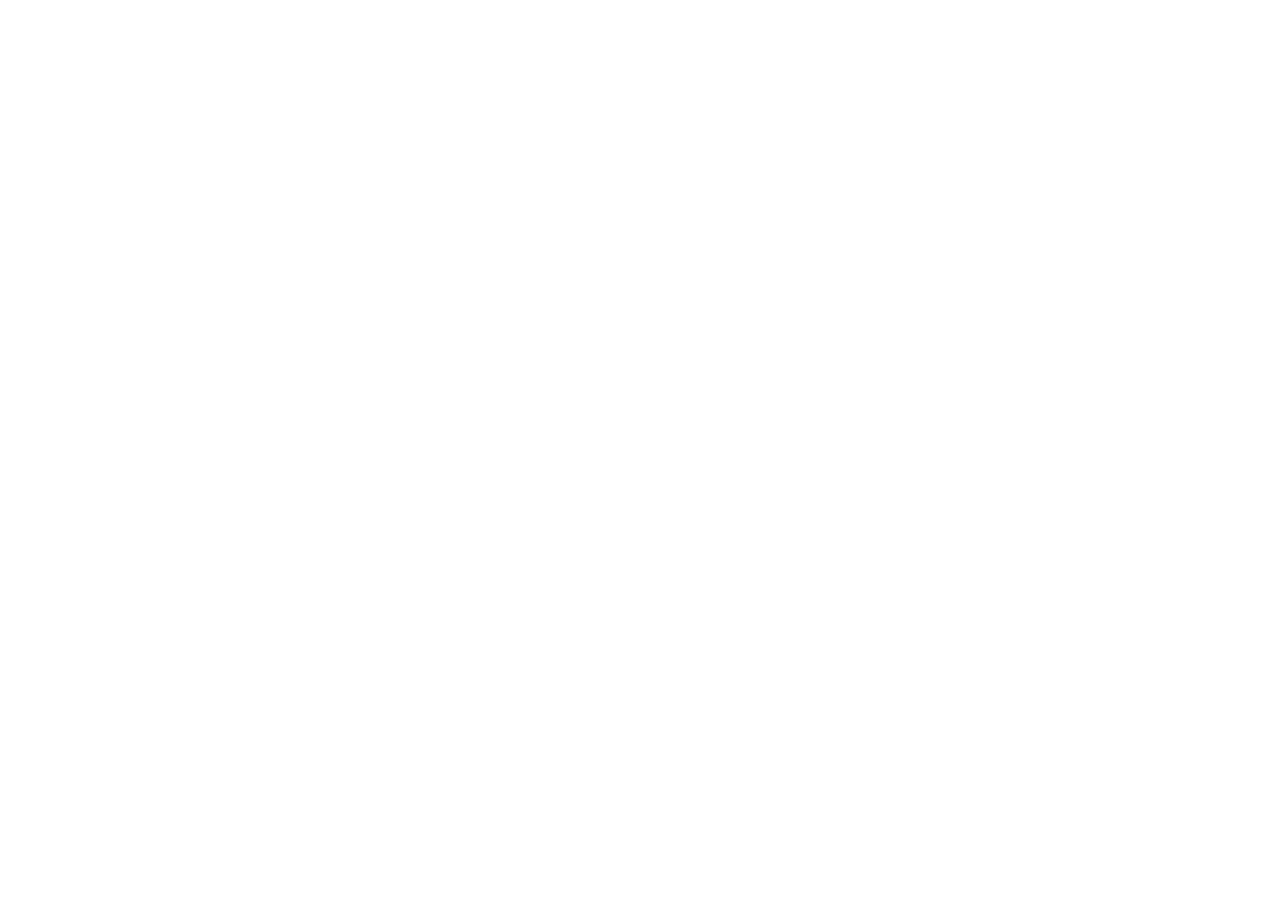
==== index.html @ 7fb6e2f2 "Adding HTML elements and linking BootStrap" ====
<!DOCTYPE html>
<html lang="en">
<head>
    <meta charset="UTF-8">
    <meta http-equiv="X-UA-Compatible" content="IE=edge">
    <meta name="viewport" content="width=device-width, initial-scale=1.0">
    <title>ORE~OUTFITS</title>
    <link rel="stylesheet" href="./css/bootstrap.min.css">
    <link rel="stylesheet" href="./css/styles.css">
</head>
<body>
    


















    









    <script src="./js/bootstrap.bundle.min.js"></script>
</body>
</html>
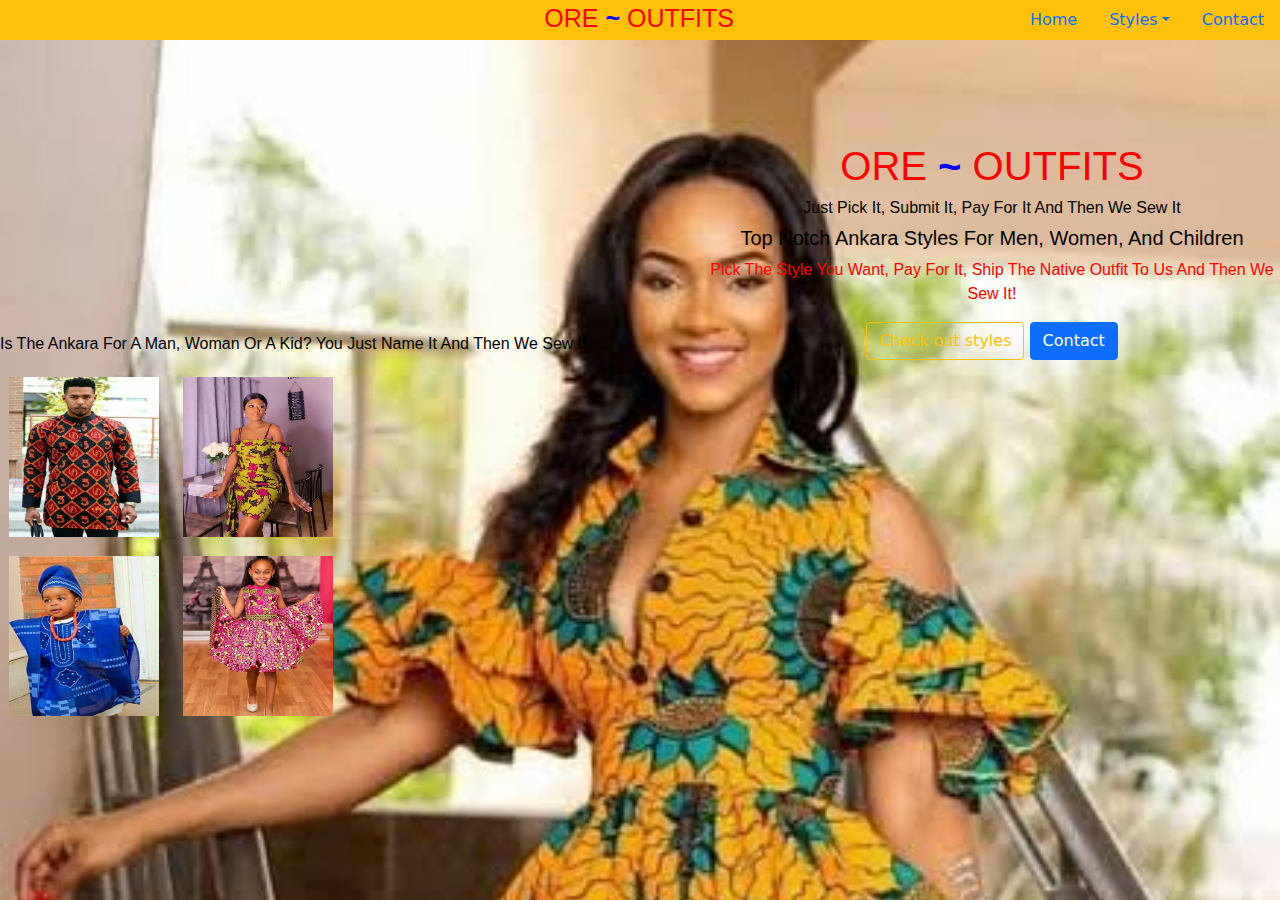
==== commit 05e18ce9: "Done with thenav bars for all pages" ====
--- a/index.html
+++ b/index.html
@@ -1,5 +1,6 @@
 <!DOCTYPE html>
 <html lang="en">
+
 <head>
     <meta charset="UTF-8">
     <meta http-equiv="X-UA-Compatible" content="IE=edge">
@@ -8,8 +9,49 @@
     <link rel="stylesheet" href="./css/bootstrap.min.css">
     <link rel="stylesheet" href="./css/styles.css">
 </head>
+
 <body>
-    
+
+    <!-- The navigation section  -->
+
+    <div>
+        <ul class="nav nav-pills justify-content-end bg-warning"> <label for="">ORE <b>~</b> OUTFITS</label>
+            <li class="nav-item"><a href="./index.html" class="nav-link">Home</a></li>
+            <li class="nav-item"><a href="" class="nav-link dropdown-toggle" data-bs-toggle="dropdown">Styles</a>
+                <ul class="dropdown-menu bg-warning">
+                    <li class="dropdown-item"><a href="./men.html" class="nav-link">Men Styles</a></li>
+                    <li class="dropdown-item"><a href="./women.html" class="nav-link">Women Styles</a></li>
+                    <li class="dropdown-item"><a href="./boys.html" class="nav-link">Boys Styles</a></li>
+                    <li class="dropdown-item"><a href="./girls.html" class="nav-link">Girls Styles</a></li>
+                </ul>
+            </li>
+            <li class="nav-item"><a href="./contact.html" class="nav-link">Contact</a></li>
+
+        </ul>
+    </div>
+
+    <!-- The Company text section -->
+    <div class="company">
+        <div class="word">
+            <h1>ORE <b>~</b> OUTFITS</h1>
+            <h6>Just pick it, submit it, pay for it and then we sew it</h6>
+            <h5>Top notch ankara styles for men, women, and children</h5>
+            <p>pick the style you want, pay for it, ship the native outfit to us and then we sew it!</p>
+            <a href="./women.html" class="btn btn-outline-warning">Check out styles</a>
+            <a href="./contact.html" class="btn btn-primary">Contact</a>
+        </div>
+
+        <!-- The 4 images section  -->
+        <h2>Is the ankara for a Man, Woman or a Kid? you just name it and then we sew it</h2> <br> <br> <br> 
+
+        <div class="styles">
+            <a href="./men.html"><img src="./img/images - 2022-05-01T051652.329.jpeg" alt="Men"></a>
+            <a href="./women.html"><img src="./img/images - 2022-05-01T051432.498.jpeg" alt="Women"></a> <br>
+            <a href="./boys.html"><img src="./img/images - 2022-05-01T052629.054.jpeg" alt="Boys"></a>
+            <a href="./girls.html"><img src="./img/images - 2022-05-01T053935.348.jpeg" alt="Girls"></a>
+        </div>
+
+    </div>
 
 
 
@@ -28,7 +70,8 @@
 
 
 
-    
+
+
 
 
 
@@ -40,4 +83,5 @@
 
     <script src="./js/bootstrap.bundle.min.js"></script>
 </body>
+
 </html>--- a/css/styles.css
+++ b/css/styles.css
@@ -0,0 +1,74 @@
+/* Styling the universal selector  */
+*{
+    padding: 0;
+    margin: 0;
+    box-sizing: border-box;
+}
+body{
+    background-color: goldenrod;
+    background-image: url(../img/images\ -\ 2022-05-01T051131.587.jpeg);
+    background-repeat: no-repeat;
+    background-size: cover;
+}
+
+
+.nav label{
+    color: red;
+    font-size: 25px;
+    margin-right: 280px;
+    font-family: 'Franklin Gothic Medium', 'Arial Narrow', Arial, sans-serif;
+}
+.nav label b{
+    color: blue;
+
+}
+.company .word {
+    margin-top: 8%;
+    margin-left: 55%;
+    color: black;
+    text-align: center;
+}
+
+.company .word h1, p{
+    font-family: 'Gill Sans', 'Gill Sans MT', Calibri, 'Trebuchet MS', sans-serif;
+    text-transform: capitalize;
+    color: red;
+}
+.company .word h1 b{
+    color: blue;
+}
+
+.company .word h5, h6{
+    font-family: 'Trebuchet MS', 'Lucida Sans Unicode', 'Lucida Grande', 'Lucida Sans', Arial, sans-serif;
+    color: black;
+    text-transform: capitalize;
+}
+
+/* Styling the 4 link images  */
+
+.styles{
+    width: 49%;
+    float: left;
+    margin-top: -5%;
+}
+.styles img{
+    width: 150px;
+    height: 160px;
+    margin: 1.5%;
+}
+.styles img:hover{
+    width: 180px;
+    height: 190px;
+}
+
+/* Styling the text for the 4 link images  */
+
+.company h2{
+    width: 49%;
+    float: left;
+    margin-top: -2%;
+    font-size: 16px;
+    font-family: 'Franklin Gothic Medium', 'Arial Narrow', Arial, sans-serif;
+    text-transform: capitalize;
+    color: black;
+}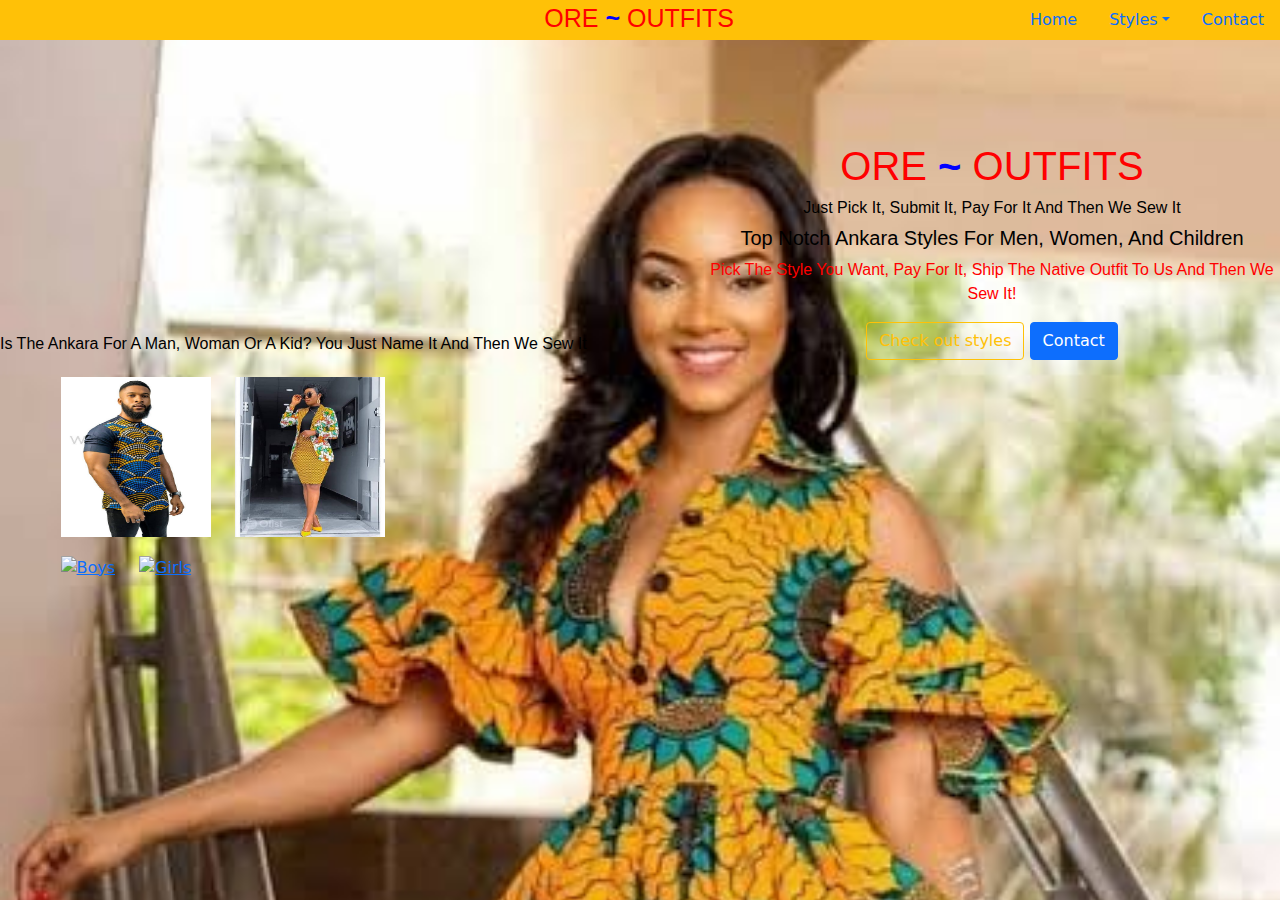
==== commit 64a688ab: "done with all the sliders for women" ====
--- a/index.html
+++ b/index.html
@@ -45,8 +45,8 @@
         <h2>Is the ankara for a Man, Woman or a Kid? you just name it and then we sew it</h2> <br> <br> <br> 
 
         <div class="styles">
-            <a href="./men.html"><img src="./img/images - 2022-05-01T051652.329.jpeg" alt="Men"></a>
-            <a href="./women.html"><img src="./img/images - 2022-05-01T051432.498.jpeg" alt="Women"></a> <br>
+            <a href="./men.html"><img src="./img/images - 2022-05-04T042120.496.jpeg" alt="Men"></a>
+            <a href="./women.html"><img src="./img/images - 2022-05-04T043304.655.jpeg" alt="Women"></a> <br>
             <a href="./boys.html"><img src="./img/images - 2022-05-01T052629.054.jpeg" alt="Boys"></a>
             <a href="./girls.html"><img src="./img/images - 2022-05-01T053935.348.jpeg" alt="Girls"></a>
         </div>
--- a/css/styles.css
+++ b/css/styles.css
@@ -50,6 +50,7 @@
     width: 49%;
     float: left;
     margin-top: -5%;
+    margin-left: 4%;
 }
 .styles img{
     width: 150px;
@@ -71,4 +72,24 @@
     font-family: 'Franklin Gothic Medium', 'Arial Narrow', Arial, sans-serif;
     text-transform: capitalize;
     color: black;
+}
+
+.men h2{
+    color: black;
+    text-align: center;
+}
+.carousel-inner p{
+    color: black;
+    font-size: 16px;
+}
+
+.carousel-inner h3{
+    font-size: 25px;
+}
+.carousel-inner h5{
+    font-size: 14px;
+}
+.carousel-inner p{
+    font-size: 14px;
+    
 }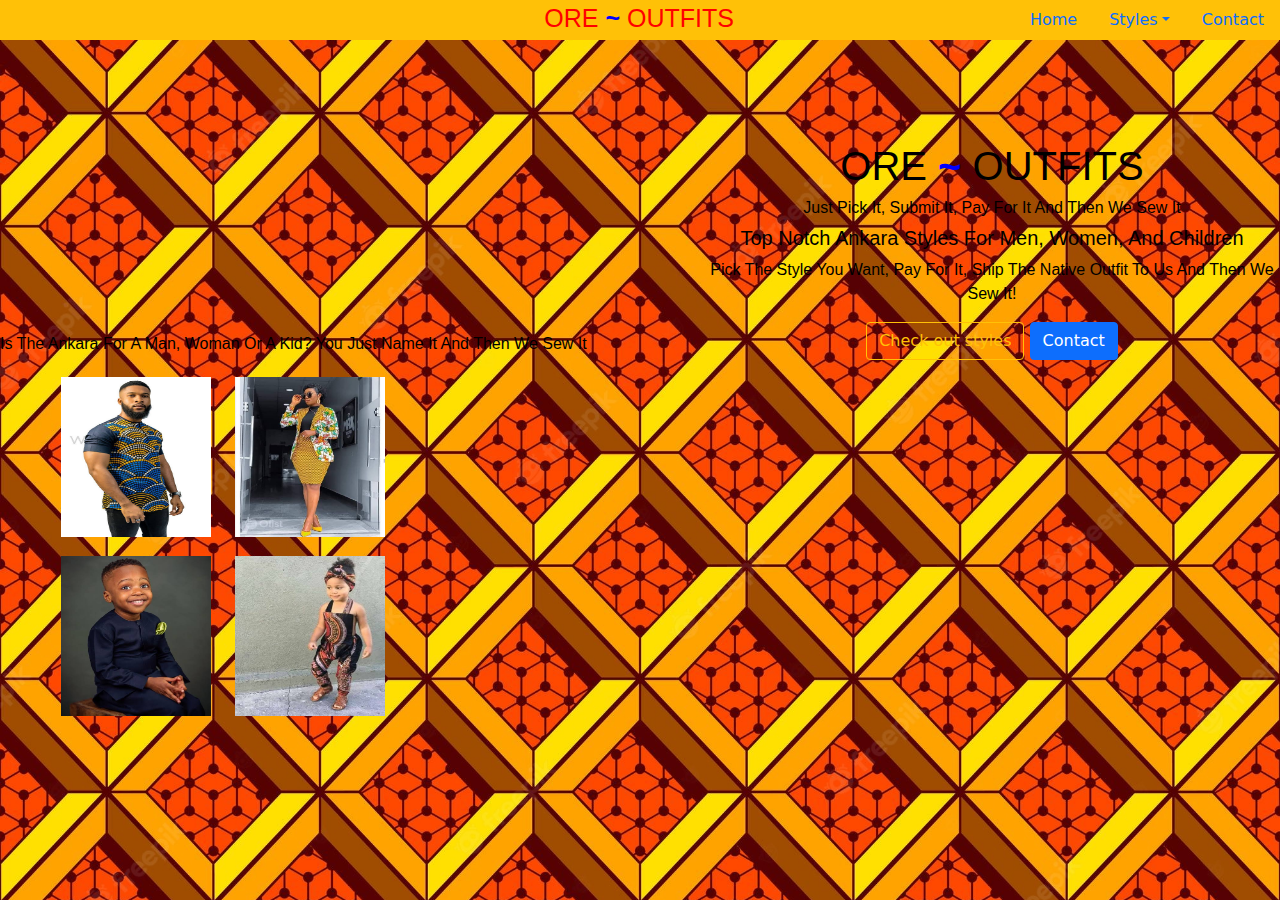
==== commit a05c5b52: "Done with boys.html and its styling" ====
--- a/index.html
+++ b/index.html
@@ -47,8 +47,8 @@
         <div class="styles">
             <a href="./men.html"><img src="./img/images - 2022-05-04T042120.496.jpeg" alt="Men"></a>
             <a href="./women.html"><img src="./img/images - 2022-05-04T043304.655.jpeg" alt="Women"></a> <br>
-            <a href="./boys.html"><img src="./img/images - 2022-05-01T052629.054.jpeg" alt="Boys"></a>
-            <a href="./girls.html"><img src="./img/images - 2022-05-01T053935.348.jpeg" alt="Girls"></a>
+            <a href="./boys.html"><img src="./img/images - 2022-05-01T052819.222.jpeg" alt="Boys"></a>
+            <a href="./girls.html"><img src="./img/images - 2022-05-05T010333.155.jpeg" alt="Girls"></a>
         </div>
 
     </div>
--- a/css/styles.css
+++ b/css/styles.css
@@ -6,7 +6,7 @@
 }
 body{
     background-color: goldenrod;
-    background-image: url(../img/images\ -\ 2022-05-01T051131.587.jpeg);
+    background-image: url(../img/african-seamless-pattern-picture-art-abstract-background_10876-1144.jpg);
     background-repeat: no-repeat;
     background-size: cover;
 }
@@ -32,7 +32,7 @@
 .company .word h1, p{
     font-family: 'Gill Sans', 'Gill Sans MT', Calibri, 'Trebuchet MS', sans-serif;
     text-transform: capitalize;
-    color: red;
+    color: black;
 }
 .company .word h1 b{
     color: blue;
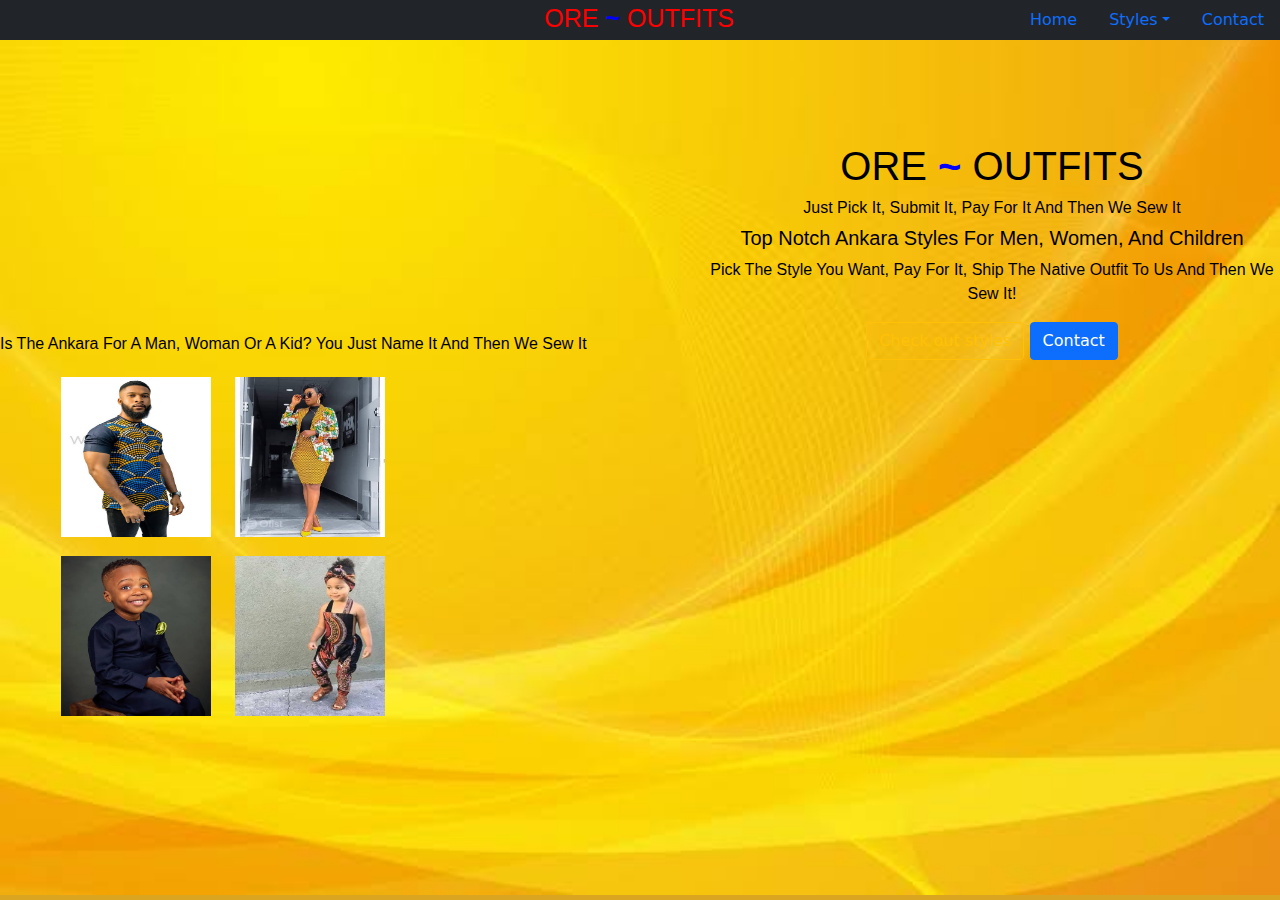
==== commit 8ceea1c3: "Changed the navigation color, and done with the project" ====
--- a/index.html
+++ b/index.html
@@ -15,10 +15,10 @@
     <!-- The navigation section  -->
 
     <div>
-        <ul class="nav nav-pills justify-content-end bg-warning"> <label for="">ORE <b>~</b> OUTFITS</label>
+        <ul class="nav nav-pills justify-content-end bg-dark"> <label for="">ORE <b>~</b> OUTFITS</label>
             <li class="nav-item"><a href="./index.html" class="nav-link">Home</a></li>
             <li class="nav-item"><a href="" class="nav-link dropdown-toggle" data-bs-toggle="dropdown">Styles</a>
-                <ul class="dropdown-menu bg-warning">
+                <ul class="dropdown-menu bg-dark">
                     <li class="dropdown-item"><a href="./men.html" class="nav-link">Men Styles</a></li>
                     <li class="dropdown-item"><a href="./women.html" class="nav-link">Women Styles</a></li>
                     <li class="dropdown-item"><a href="./boys.html" class="nav-link">Boys Styles</a></li>
--- a/css/styles.css
+++ b/css/styles.css
@@ -6,7 +6,7 @@
 }
 body{
     background-color: goldenrod;
-    background-image: url(../img/african-seamless-pattern-picture-art-abstract-background_10876-1144.jpg);
+    background-image: url(../img/images\ -\ 2022-05-05T041547.475.jpeg);
     background-repeat: no-repeat;
     background-size: cover;
 }
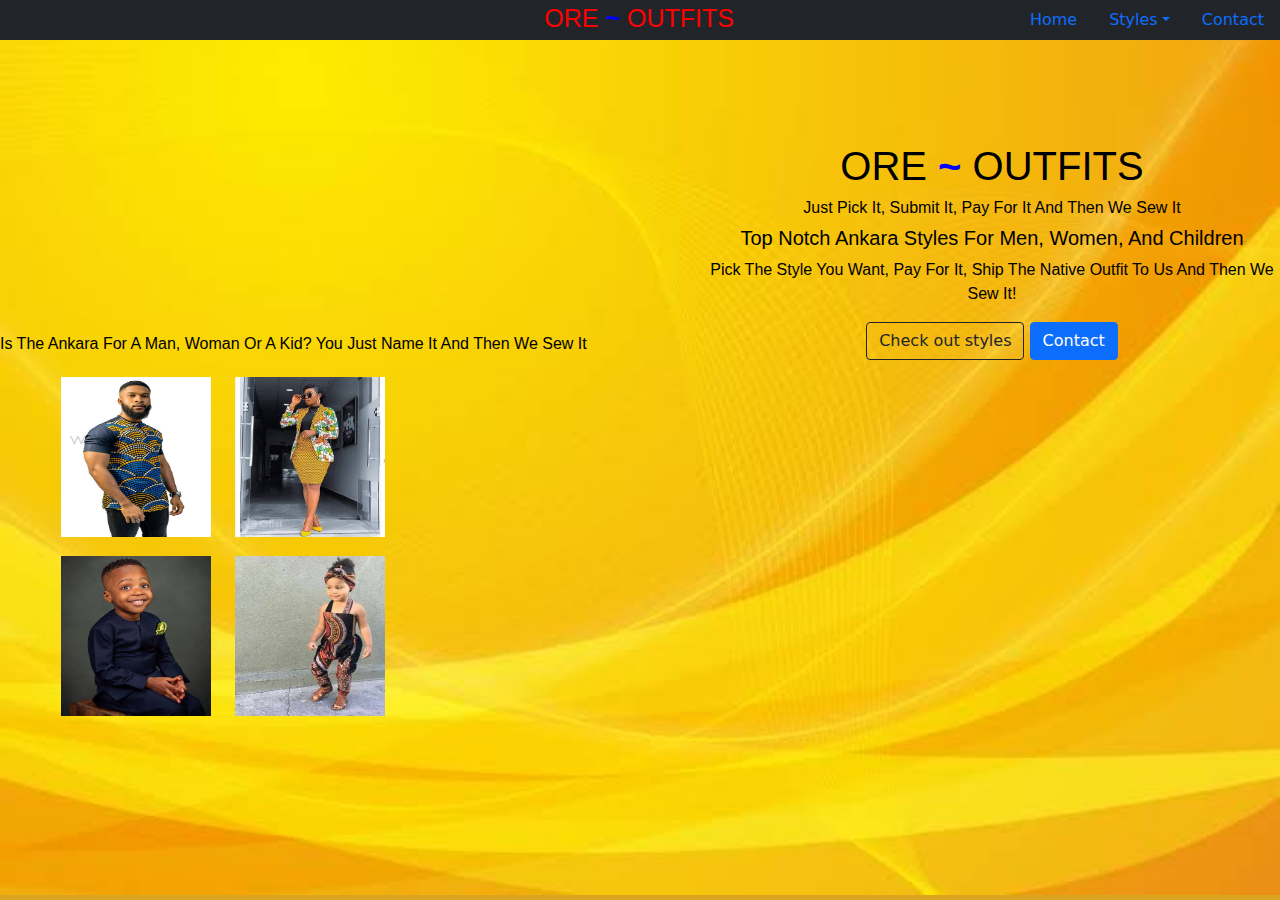
==== commit 5bb43f3b: "Adding new features like call and sms to our website" ====
--- a/index.html
+++ b/index.html
@@ -37,7 +37,7 @@
             <h6>Just pick it, submit it, pay for it and then we sew it</h6>
             <h5>Top notch ankara styles for men, women, and children</h5>
             <p>pick the style you want, pay for it, ship the native outfit to us and then we sew it!</p>
-            <a href="./women.html" class="btn btn-outline-warning">Check out styles</a>
+            <a href="./women.html" class="btn btn-outline-dark">Check out styles</a>
             <a href="./contact.html" class="btn btn-primary">Contact</a>
         </div>
 
